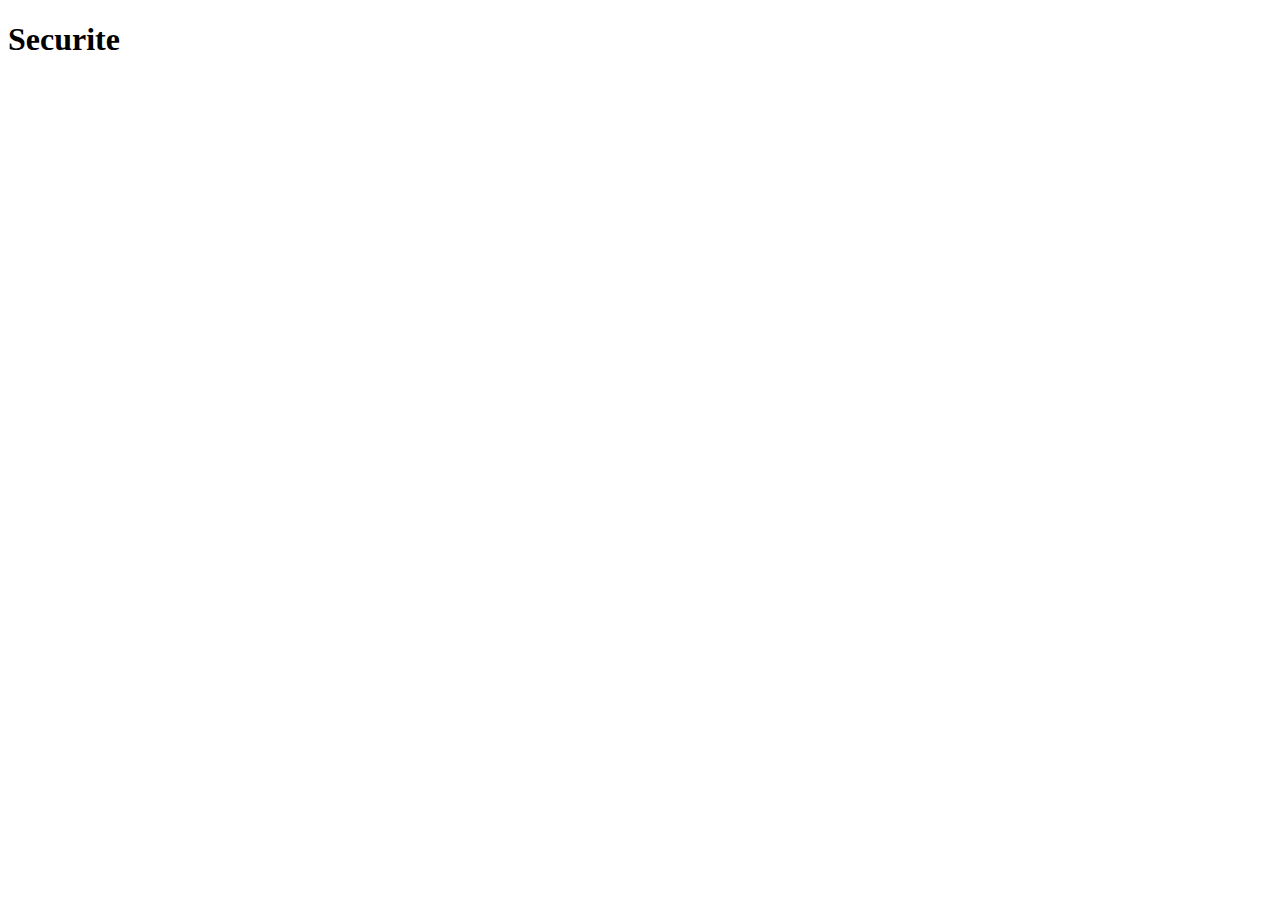
==== securite.html @ 6c6bd8ce "ajout des trucs la oh hein" ====
<!DOCTYPE html>
<html lang="en">
<head>
    <meta charset="UTF-8">
    <meta name="viewport" content="width=device-width, initial-scale=1.0">
    <title>Document</title>
</head>
<body>
    <h1>Securite</h1>
    
</body>
</html>
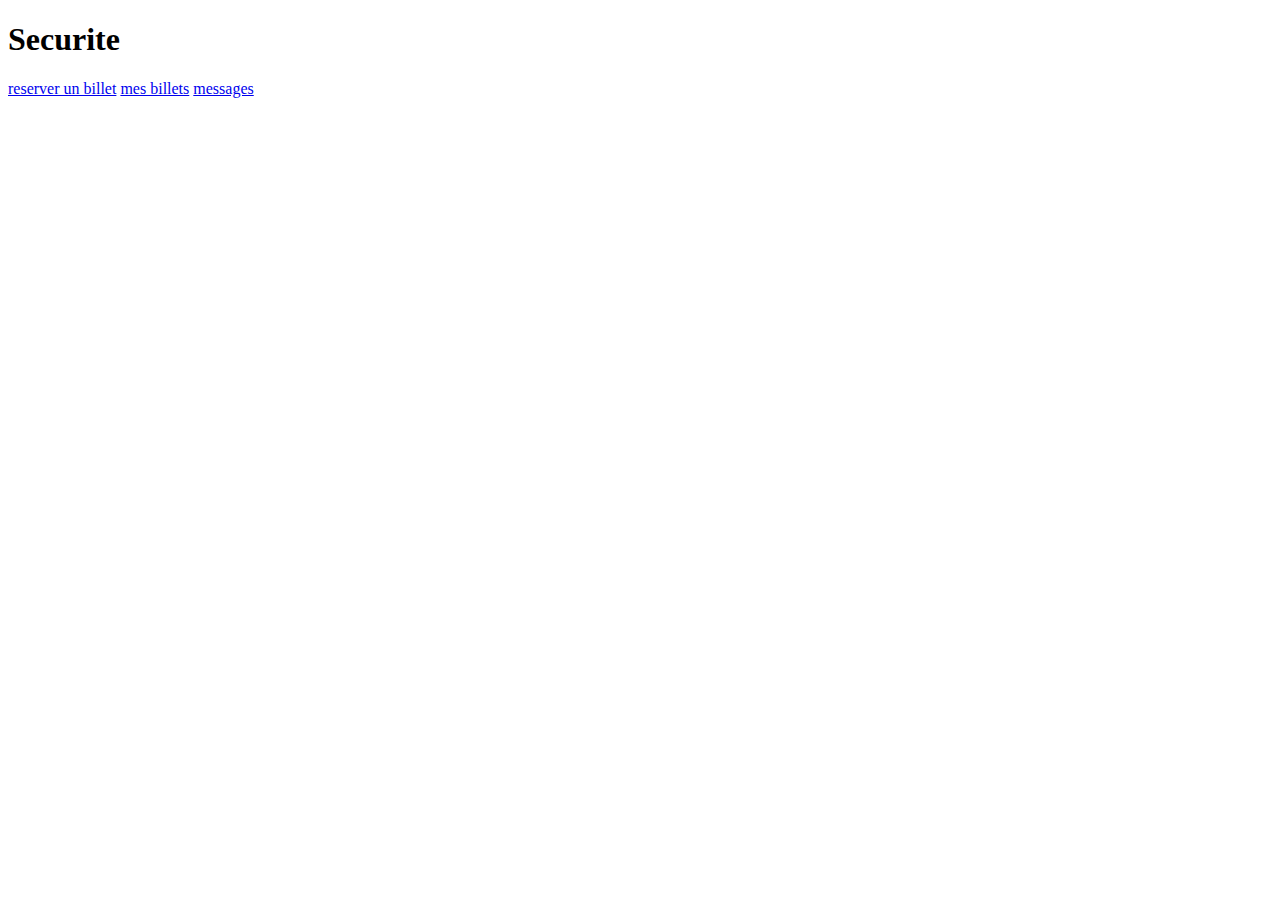
==== commit 113d745c: "tets" ====
--- a/securite.html
+++ b/securite.html
@@ -4,9 +4,13 @@
     <meta charset="UTF-8">
     <meta name="viewport" content="width=device-width, initial-scale=1.0">
     <title>Document</title>
+    <!-- liaison avec le fichier script.js -->
+    <script src="script.js"></script>
 </head>
 <body>
     <h1>Securite</h1>
-    
+    <a href="reservations.html">reserver un billet</a>
+    <a href="billets.html">mes billets</a>
+    <a href="messages.html">messages</a>
 </body>
 </html>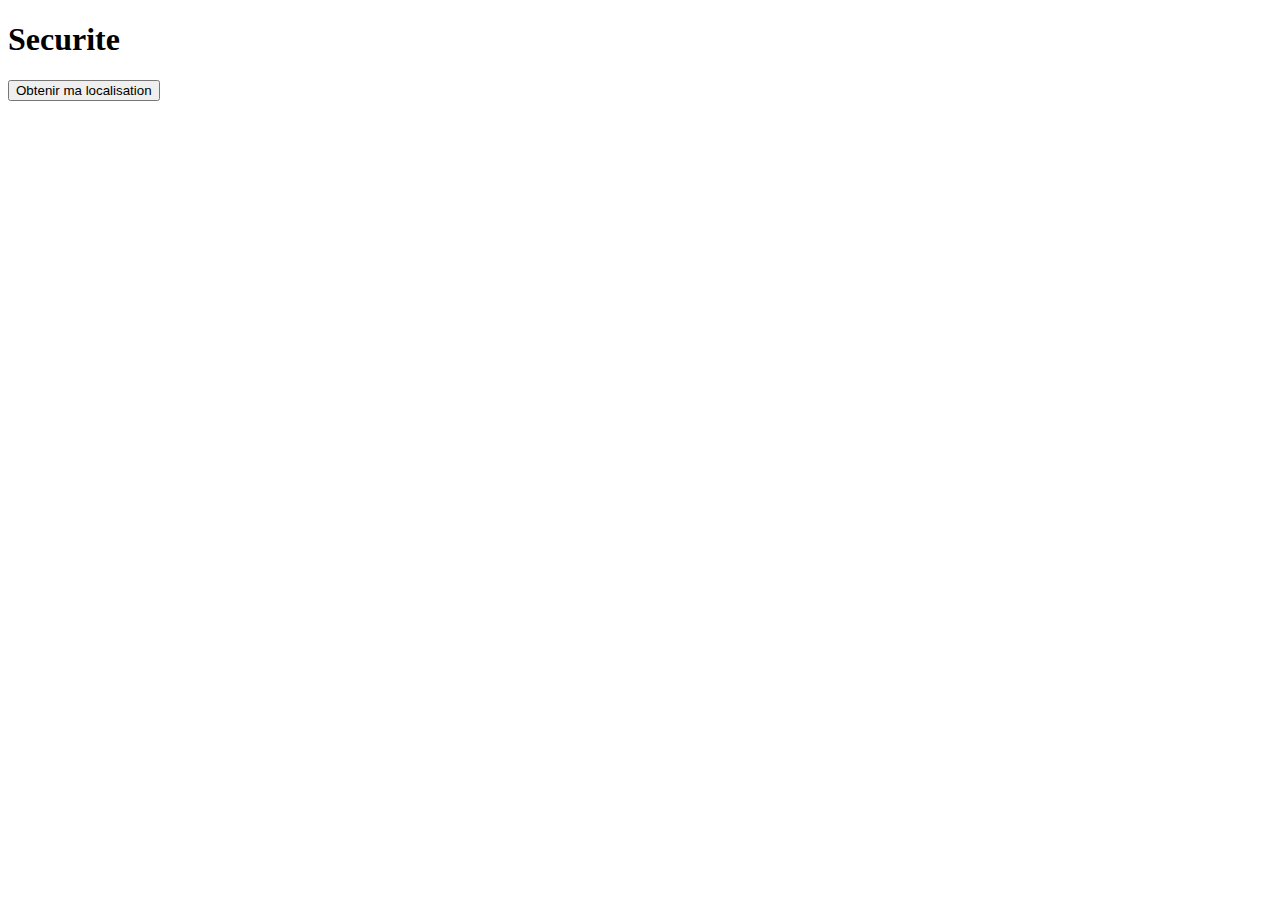
==== commit 2f9c7b75: "mise en place de la récupération de la localisation" ====
--- a/securite.html
+++ b/securite.html
@@ -1,16 +1,16 @@
 <!DOCTYPE html>
-<html lang="en">
+<html lang="fr">
 <head>
     <meta charset="UTF-8">
     <meta name="viewport" content="width=device-width, initial-scale=1.0">
     <title>Document</title>
-    <!-- liaison avec le fichier script.js -->
     <script src="script.js"></script>
 </head>
 <body>
     <h1>Securite</h1>
-    <a href="reservations.html">reserver un billet</a>
-    <a href="billets.html">mes billets</a>
-    <a href="messages.html">messages</a>
+    <!-- Bouton pour obtenir la localisation de l'utilisateur -->
+    <button type="button" id="getLocationBtn">Obtenir ma localisation</button><br><br>
+    <input type="hidden" id="latitude" name="latitude">
+    <input type="hidden" id="longitude" name="longitude">
 </body>
 </html>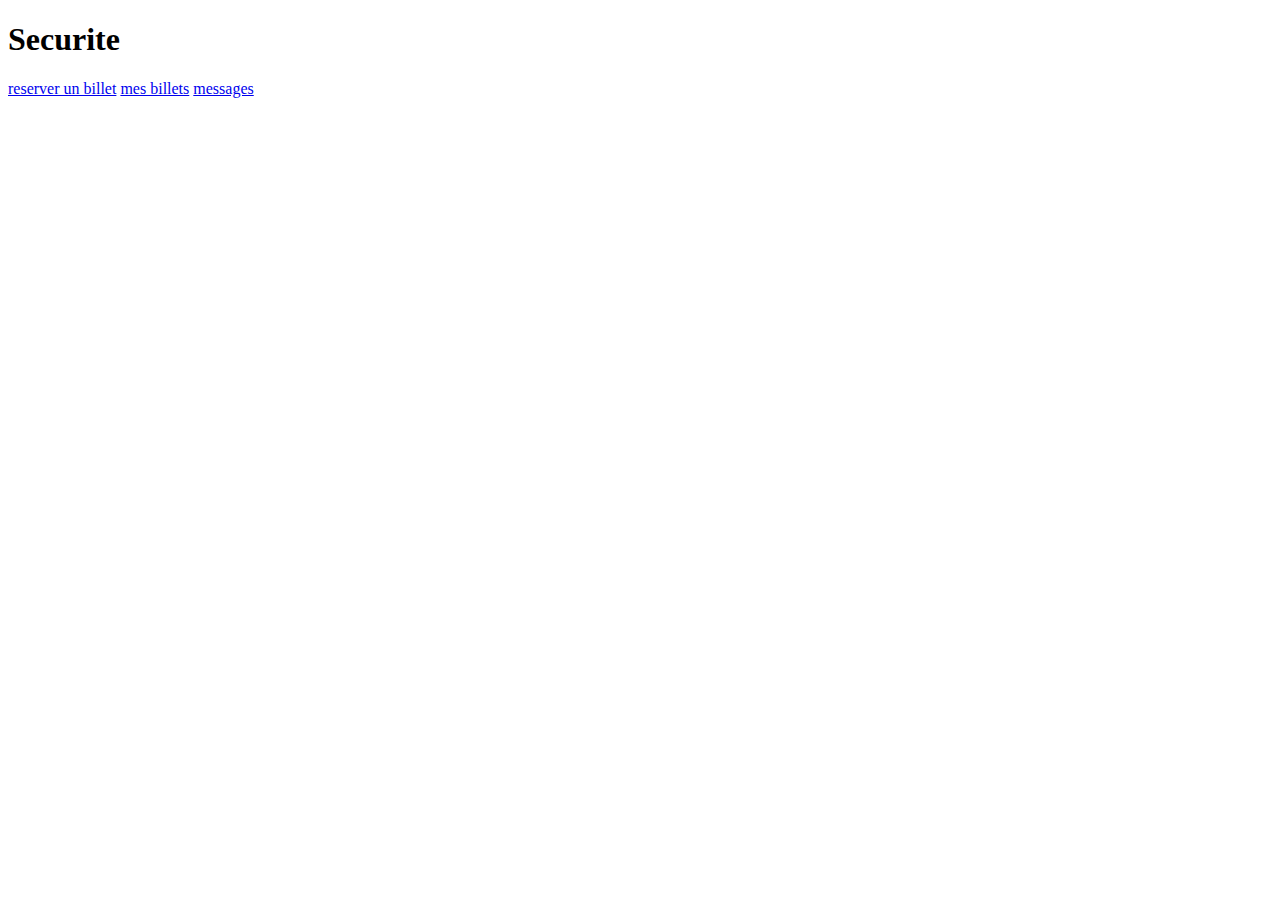
==== commit 2e2343df: "Merge branch 'main' of https://github.com/Many0nne/SNCFConnect" ====
--- a/securite.html
+++ b/securite.html
@@ -4,13 +4,13 @@
     <meta charset="UTF-8">
     <meta name="viewport" content="width=device-width, initial-scale=1.0">
     <title>Document</title>
+    <!-- liaison avec le fichier script.js -->
     <script src="script.js"></script>
 </head>
 <body>
     <h1>Securite</h1>
-    <!-- Bouton pour obtenir la localisation de l'utilisateur -->
-    <button type="button" id="getLocationBtn">Obtenir ma localisation</button><br><br>
-    <input type="hidden" id="latitude" name="latitude">
-    <input type="hidden" id="longitude" name="longitude">
+    <a href="reservations.html">reserver un billet</a>
+    <a href="billets.html">mes billets</a>
+    <a href="messages.html">messages</a>
 </body>
 </html>